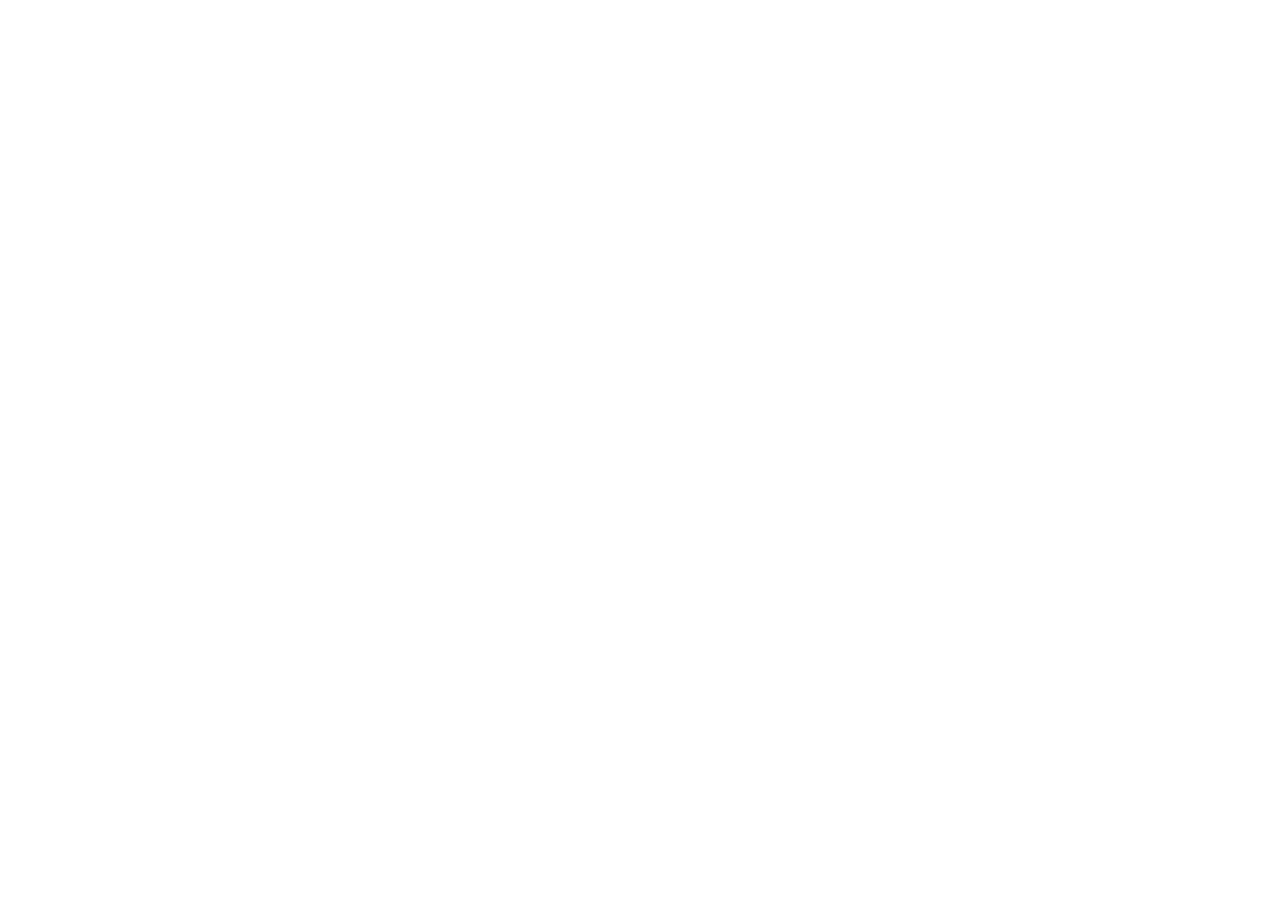
==== BMICalculater/index.html @ fb9d3a79 "start making BMI calculater" ====
<!DOCTYPE html>
<html lang="en">
<head>
    <meta charset="UTF-8">
    <meta name="viewport" content="width=device-width, initial-scale=1.0">
    <link rel="stylesheet" href="style.css">
    <title>Document</title>
</head>
<body>
    
</body>
<script src="script.js"></script>
</html>
---- BMICalculater/style.css ----
* {
  margin: 0;
  padding: 0;
  box-sizing: border-box;
}

html, body {
  width: 100%;
  height: 100%;
}
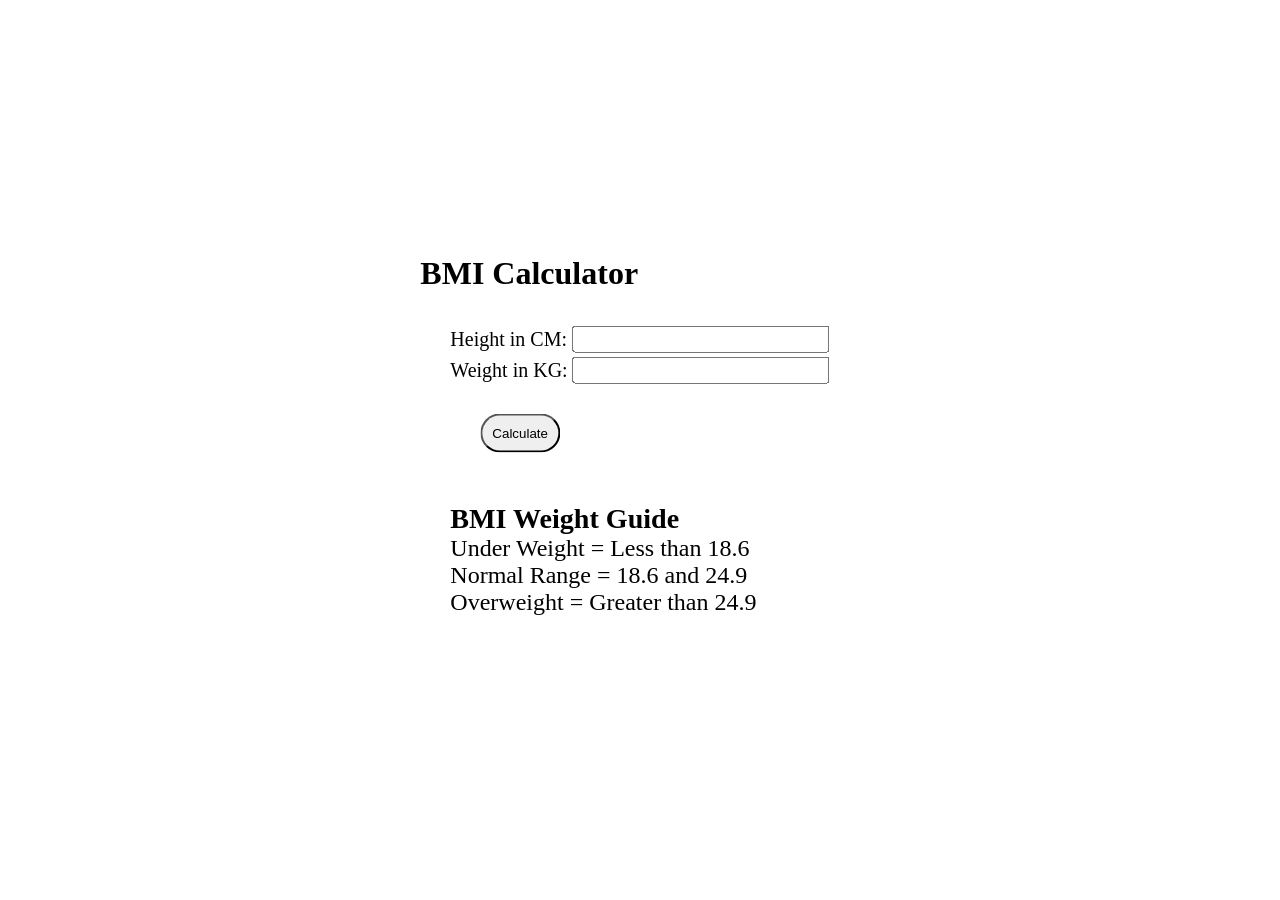
==== commit c79bd060: "add contant and styling" ====
--- a/BMICalculater/index.html
+++ b/BMICalculater/index.html
@@ -7,7 +7,24 @@
     <title>Document</title>
 </head>
 <body>
-    
+
+    <div class="container">
+    <h1>BMI Calculator</h1>
+
+    <form>
+      <p><label>Height in CM: </label><input type="text" id="height" /></p>
+      <p><label>Weight in KG: </label><input type="text" id="weight" /></p>
+      <button>Calculate</button>
+      <div id="results"></div>
+      <div id="weight-guide">
+        <h3>BMI Weight Guide</h3>
+        <p>Under Weight = Less than 18.6</p>
+        <p>Normal Range = 18.6 and 24.9</p>
+        <p>Overweight = Greater than 24.9</p>
+      </div>
+    </form>
+
+  </div>
 </body>
 <script src="script.js"></script>
 </html>
--- a/BMICalculater/style.css
+++ b/BMICalculater/style.css
@@ -8,3 +8,36 @@
   width: 100%;
   height: 100%;
 }
+
+.container{
+    position: absolute;
+    top: 50%;
+    left: 50%;
+    transform: translate(-50%, -50%);
+}
+
+form, button{
+    margin: 30px;
+}
+
+form label, input{
+    font-size: 20px;
+    margin-top: 4px;
+}
+
+button{
+    padding: 10px;
+    border-radius: 35px;
+    cursor: pointer;
+}
+
+#results{
+    font-size: 20px;
+    font-weight: 500;
+    margin: 20px;
+}
+
+#weight-guide{
+    font-size: 24px;
+    font-weight: 400;
+}
